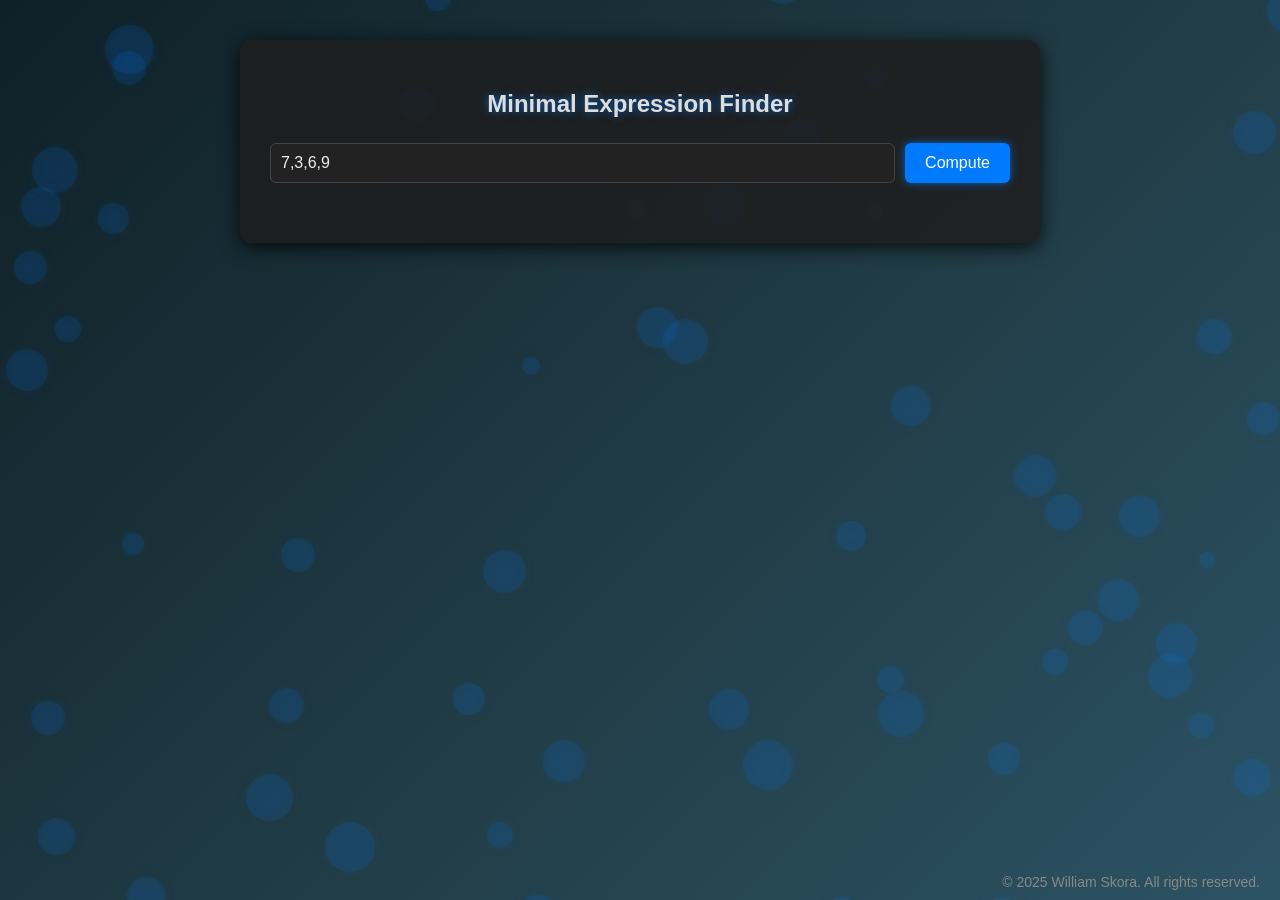
==== index.html @ 1dadf8bc "Update index.html" ====
<!DOCTYPE html>
<html lang="en">
<head>
  <meta charset="UTF-8" />
  <title>Minimal Expression Finder</title>
  <style>
    * { box-sizing: border-box; }
    body {
      font-family: 'Segoe UI', sans-serif;
      background: #121212;
      color: #e0e0e0;
      margin: 0;
      padding: 40px;
      overflow: hidden;
      position: relative;
      min-height: 100vh;
    }

    @keyframes popIn {
      0% { transform: scale(0.7); opacity: 0; }
      60% { transform: scale(1.1); opacity: 1; }
      100% { transform: scale(1); opacity: 1; }
    }

    .container {
      max-width: 800px;
      margin: auto;
      background: rgba(30, 30, 30, 0.85);
      padding: 30px;
      border-radius: 12px;
      box-shadow: 0 4px 20px rgba(0,0,0,0.8);
      position: relative;
      z-index: 10;
    }

    h2 {
      text-align: center;
      margin-bottom: 25px;
      color: #ddd;
      text-shadow: 0 0 8px #007bffaa;
    }

    .input-group {
      display: flex;
      gap: 10px;
      margin-bottom: 20px;
    }

    input[type="text"] {
      flex: 1;
      padding: 10px;
      font-size: 16px;
      border: 1px solid #444;
      border-radius: 6px;
      background: #222;
      color: #eee;
    }

    input[type="text"]:focus {
      outline: none;
      border-color: #007bff;
      box-shadow: 0 0 8px #007bffaa;
      background: #1a1a1a;
    }

    button {
      padding: 10px 20px;
      font-size: 16px;
      background-color: #007bff;
      color: white;
      border: none;
      border-radius: 6px;
      cursor: pointer;
      box-shadow: 0 0 8px #007bffaa;
    }

    button:hover {
      background-color: #0056b3;
      box-shadow: 0 0 15px #0056b3cc;
    }

    #results {
      margin-top: 30px;
      font-family: 'Courier New', monospace;
      white-space: nowrap;
    }

    .results-grid {
      display: flex;
      flex-direction: column;
      gap: 10px;
    }

    .row {
      display: flex;
      justify-content: space-between;
      gap: 20px;
    }

    .expr {
      flex: 1;
      background: #1e1e1e;
      border-left: 5px solid #007bff;
      padding: 10px 15px;
      border-radius: 6px;
      color: #ccc;
      font-family: 'Courier New', monospace;
      box-shadow: inset 0 0 6px #007bff33;
      opacity: 0;
      transform: scale(0.9);
    }

    .expr.pop {
      animation: popIn 0.6s ease forwards;
    }

    .background {
      position: fixed;
      top: 0; left: 0;
      width: 100vw;
      height: 100vh;
      overflow: hidden;
      z-index: 0;
      background: linear-gradient(135deg, #0f2027, #203a43, #2c5364);
      pointer-events: none;
    }

    .circle {
      position: absolute;
      border-radius: 50%;
      background: rgba(0, 123, 255, 0.2);
      filter: drop-shadow(0 0 6px #007bff88);
      will-change: transform;
      opacity: 0.6;
    }

    .copyright {
      position: fixed;
      bottom: 10px;
      right: 20px;
      font-size: 14px;
      color: #888;
      z-index: 20;
      pointer-events: none;
      user-select: none;
    }
  </style>
</head>
<body>
  <div class="background" aria-hidden="true"></div>
  <div class="container" role="main">
    <h2>Minimal Expression Finder</h2>
    <div class="input-group">
      <input type="text" id="digits" placeholder="Enter digits, e.g., 7,3,6,9" value="7,3,6,9" />
      <button onclick="compute()">Compute</button>
    </div>
    <div id="results"></div>
  </div>
  <div class="copyright">© 2025 William Skora. All rights reserved.</div>

  <script>
    const background = document.querySelector('.background');
    const bubbles = [];
    const bubbleCount = 60;
    function randomRange(min, max) {
      return Math.random() * (max - min) + min;
    }

    for (let i = 0; i < bubbleCount; i++) {
      const bubble = document.createElement('div');
      bubble.className = 'circle';
      const size = randomRange(15, 50);
      bubble.style.width = `${size}px`;
      bubble.style.height = `${size}px`;
      bubble.style.left = `${randomRange(0, window.innerWidth)}px`;
      bubble.style.top = `${randomRange(0, window.innerHeight + 100)}px`;
      background.appendChild(bubble);
      bubbles.push({ el: bubble, size, x: bubble.offsetLeft, y: bubble.offsetTop, speed: randomRange(20, 60) });
    }

    let lastTimestamp = null;
    function animate(time) {
      if (!lastTimestamp) lastTimestamp = time;
      const delta = (time - lastTimestamp) / 1000;
      lastTimestamp = time;
      for (const b of bubbles) {
        b.y -= b.speed * delta;
        if (b.y + b.size < 0) {
          b.y = window.innerHeight + randomRange(20, 100);
          b.x = randomRange(0, window.innerWidth);
          b.size = randomRange(15, 50);
          b.el.style.width = `${b.size}px`;
          b.el.style.height = `${b.size}px`;
        }
        b.el.style.top = `${b.y}px`;
        b.el.style.left = `${b.x}px`;
      }
      requestAnimationFrame(animate);
    }
    requestAnimationFrame(animate);

    window.addEventListener('resize', () => {
      for (const b of bubbles) {
        b.x = randomRange(0, window.innerWidth);
        b.el.style.left = `${b.x}px`;
      }
    });

    async function typeWriter(element, text, speed = 20) {
      element.textContent = '';
      for (let i = 0; i < text.length; i++) {
        element.textContent += text[i];
        await new Promise(r => setTimeout(r, speed + Math.random() * speed * 1.5));
      }
    }

    async function compute() {
      const input = document.getElementById("digits").value;
      const digits = input.split(',').map(s => s.trim()).filter(Boolean).map(Number);
      if (digits.some(d => isNaN(d))) {
        alert("Please enter only valid numbers separated by commas.");
        return;
      }

      const targets = Array.from({ length: 10 }, (_, i) => i + 1);
      const ops = ['+', '-', '*', '/'];
      const resultsMap = Object.fromEntries(targets.map(t => [t, null]));
      const seen = new Set();

      function* permute(nums) {
        nums.sort((a, b) => a - b);
        const used = Array(nums.length).fill(false);
        const path = [];
        function* backtrack() {
          if (path.length === nums.length) {
            yield path.slice();
            return;
          }
          for (let i = 0; i < nums.length; i++) {
            if (used[i] || (i > 0 && nums[i] === nums[i - 1] && !used[i - 1])) continue;
            used[i] = true;
            path.push(nums[i]);
            yield* backtrack();
            path.pop();
            used[i] = false;
          }
        }
        yield* backtrack();
      }

      function getConcatenations(nums) {
        const res = [];
        const n = nums.length;
        const max = 1 << (n - 1);
        for (let mask = 0; mask < max; mask++) {
          let group = [];
          let current = '' + nums[0];
          for (let i = 1; i < n; i++) {
            if (mask & (1 << (i - 1))) {
              group.push(+current);
              current = '' + nums[i];
            } else {
              current += nums[i];
            }
          }
          group.push(+current);
          res.push(group);
        }
        res.sort((a, b) => a.length - b.length);
        return res;
      }

      function* opCombos(n) {
        if (n === 0) yield [];
        else {
          for (const op of ops) {
            for (const rest of opCombos(n - 1)) {
              yield [op, ...rest];
            }
          }
        }
      }

      function buildExpr(nums, opset) {
        const precedence = { '+': 1, '-': 1, '*': 2, '/': 2 };
        function helper(i, j) {
          if (i === j) return [{ expr: nums[i].toString(), op: null, opsCount: 0 }];
          const results = [];
          for (let k = i; k < j; k++) {
            const lefts = helper(i, k);
            const rights = helper(k + 1, j);
            const op = opset[k];
            for (const left of lefts) {
              for (const right of rights) {
                const l = (left.op && precedence[left.op] < precedence[op]) ? `(${left.expr})` : left.expr;
                const r = (right.op && precedence[right.op] <= precedence[op]) ? `(${right.expr})` : right.expr;
                results.push({ expr: `${l}${op}${r}`, op, opsCount: left.opsCount + right.opsCount + 1 });
              }
            }
          }
          return results;
        }
        return helper(0, nums.length - 1);
      }

      for (const perm of permute(digits)) {
        for (const group of getConcatenations(perm)) {
          for (const opSet of opCombos(group.length - 1)) {
            for (const { expr, opsCount } of buildExpr(group, opSet)) {
              if (seen.has(expr)) continue;
              seen.add(expr);
              let val;
              try { val = eval(expr); } catch { continue; }
              if (Math.abs(val - Math.round(val)) > 1e-9) continue;
              const intVal = Math.round(val);
              if (!targets.includes(intVal)) continue;
              const prev = resultsMap[intVal];
              if (!prev || expr.length < prev.length) {
                resultsMap[intVal] = expr;
              }
            }
          }
        }
      }

      const resultDiv = document.getElementById("results");
      resultDiv.innerHTML = '<h3>Results:</h3><div class="results-grid"></div>';
      const grid = resultDiv.querySelector('.results-grid');

      for (let i = 1; i <= 5; i++) {
        const leftExpr = resultsMap[i] ? resultsMap[i].replace(/\*/g, 'x').replace(/\//g, '÷') : 'No solution';
        const rightExpr = resultsMap[i + 5] ? resultsMap[i + 5].replace(/\*/g, 'x').replace(/\//g, '÷') : 'No solution';

        const row = document.createElement('div');
        row.className = 'row';

        const leftDiv = document.createElement('div');
        leftDiv.className = 'expr';
        row.appendChild(leftDiv);

        const rightDiv = document.createElement('div');
        rightDiv.className = 'expr';
        row.appendChild(rightDiv);

        grid.appendChild(row);

        const delay = i * 200;
        setTimeout(() => {
          leftDiv.classList.add('pop');
          rightDiv.classList.add('pop');
          typeWriter(leftDiv, `${i}: ${leftExpr}`);
          typeWriter(rightDiv, `${i + 5}: ${rightExpr}`);
        }, delay);
      }
    }
  </script>
</body>
</html>
hello there 1234567891011121
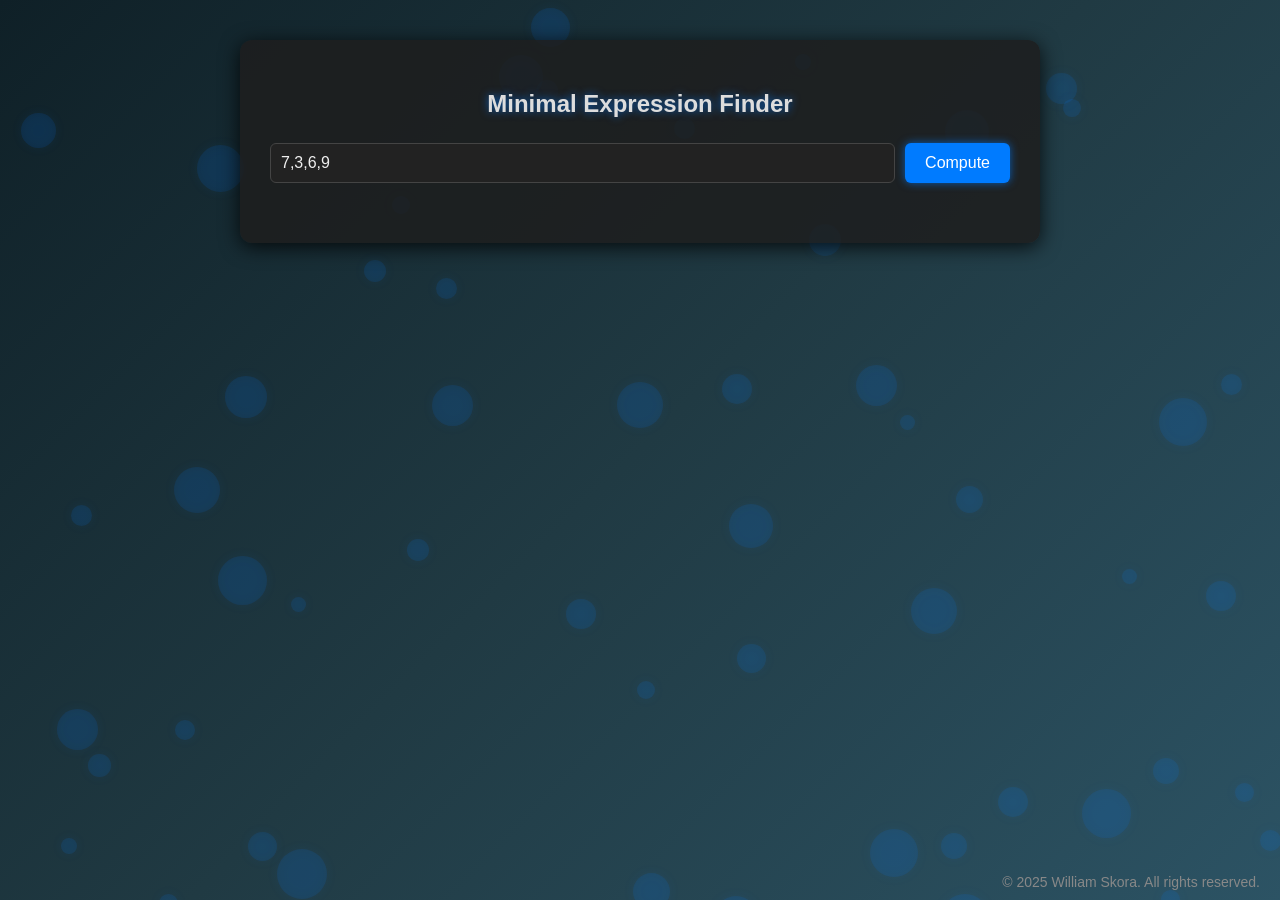
==== commit ed19757d: "Update index.html" ====
--- a/index.html
+++ b/index.html
@@ -356,4 +356,4 @@
   </script>
 </body>
 </html>
-hello there 1234567891011121
+hello there 123456789101112
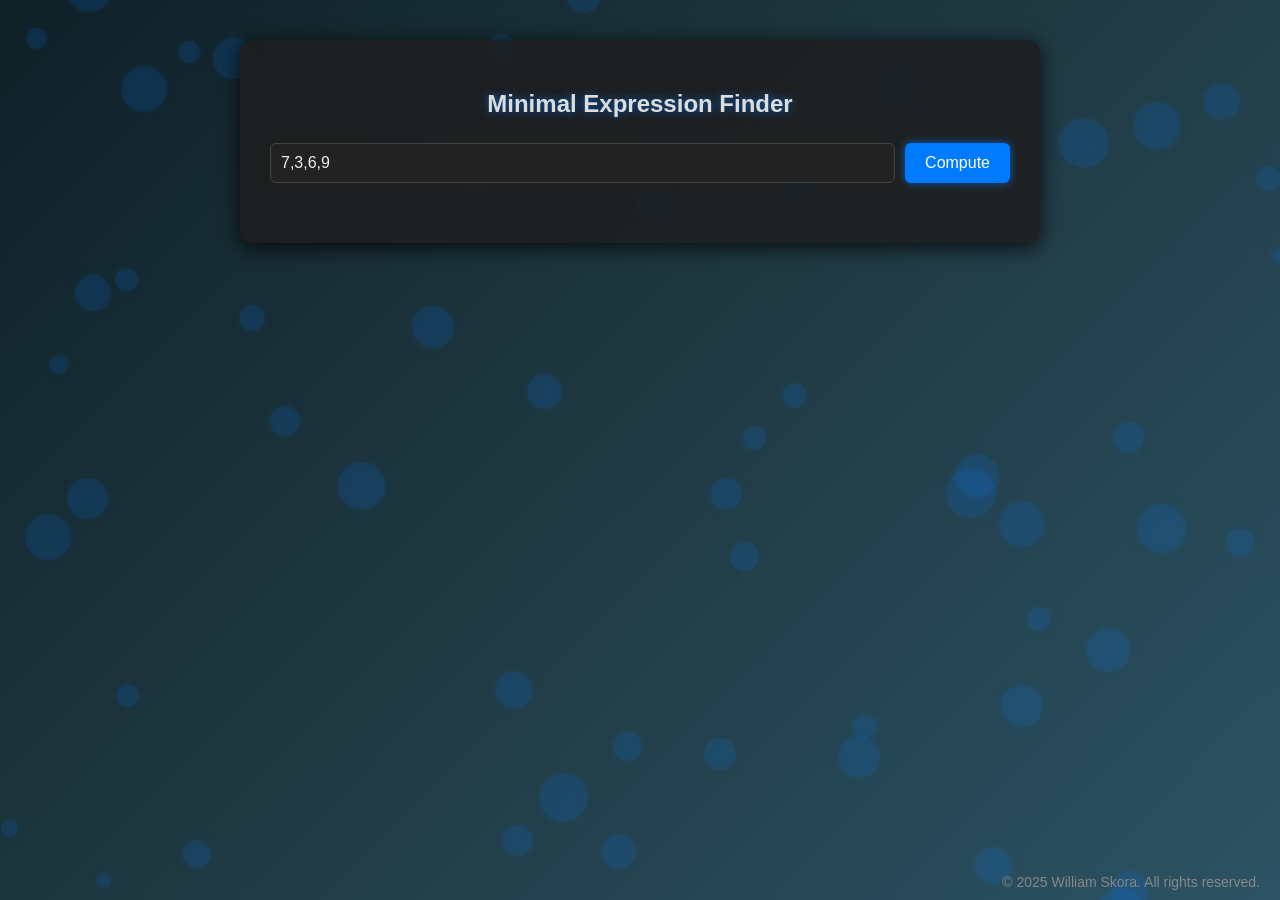
==== commit 5bc85337: "Update index.html" ====
--- a/index.html
+++ b/index.html
@@ -356,4 +356,4 @@
   </script>
 </body>
 </html>
-hello there 123456789101112
+hello there 12345678910111
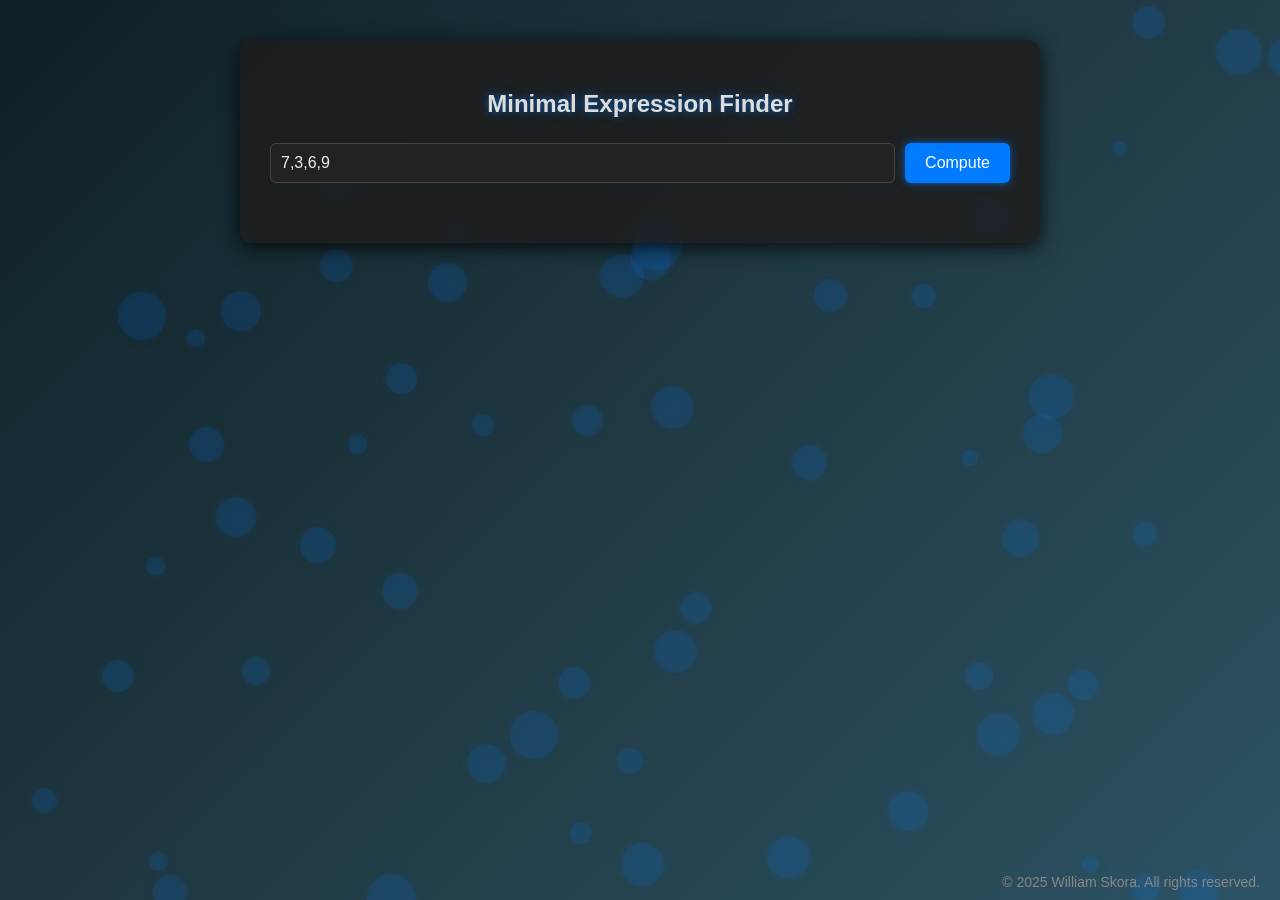
==== commit ae5bb9b1: "Update index.html" ====
--- a/index.html
+++ b/index.html
@@ -356,4 +356,4 @@
   </script>
 </body>
 </html>
-hello there 12345678910111
+hello there 1234567891011
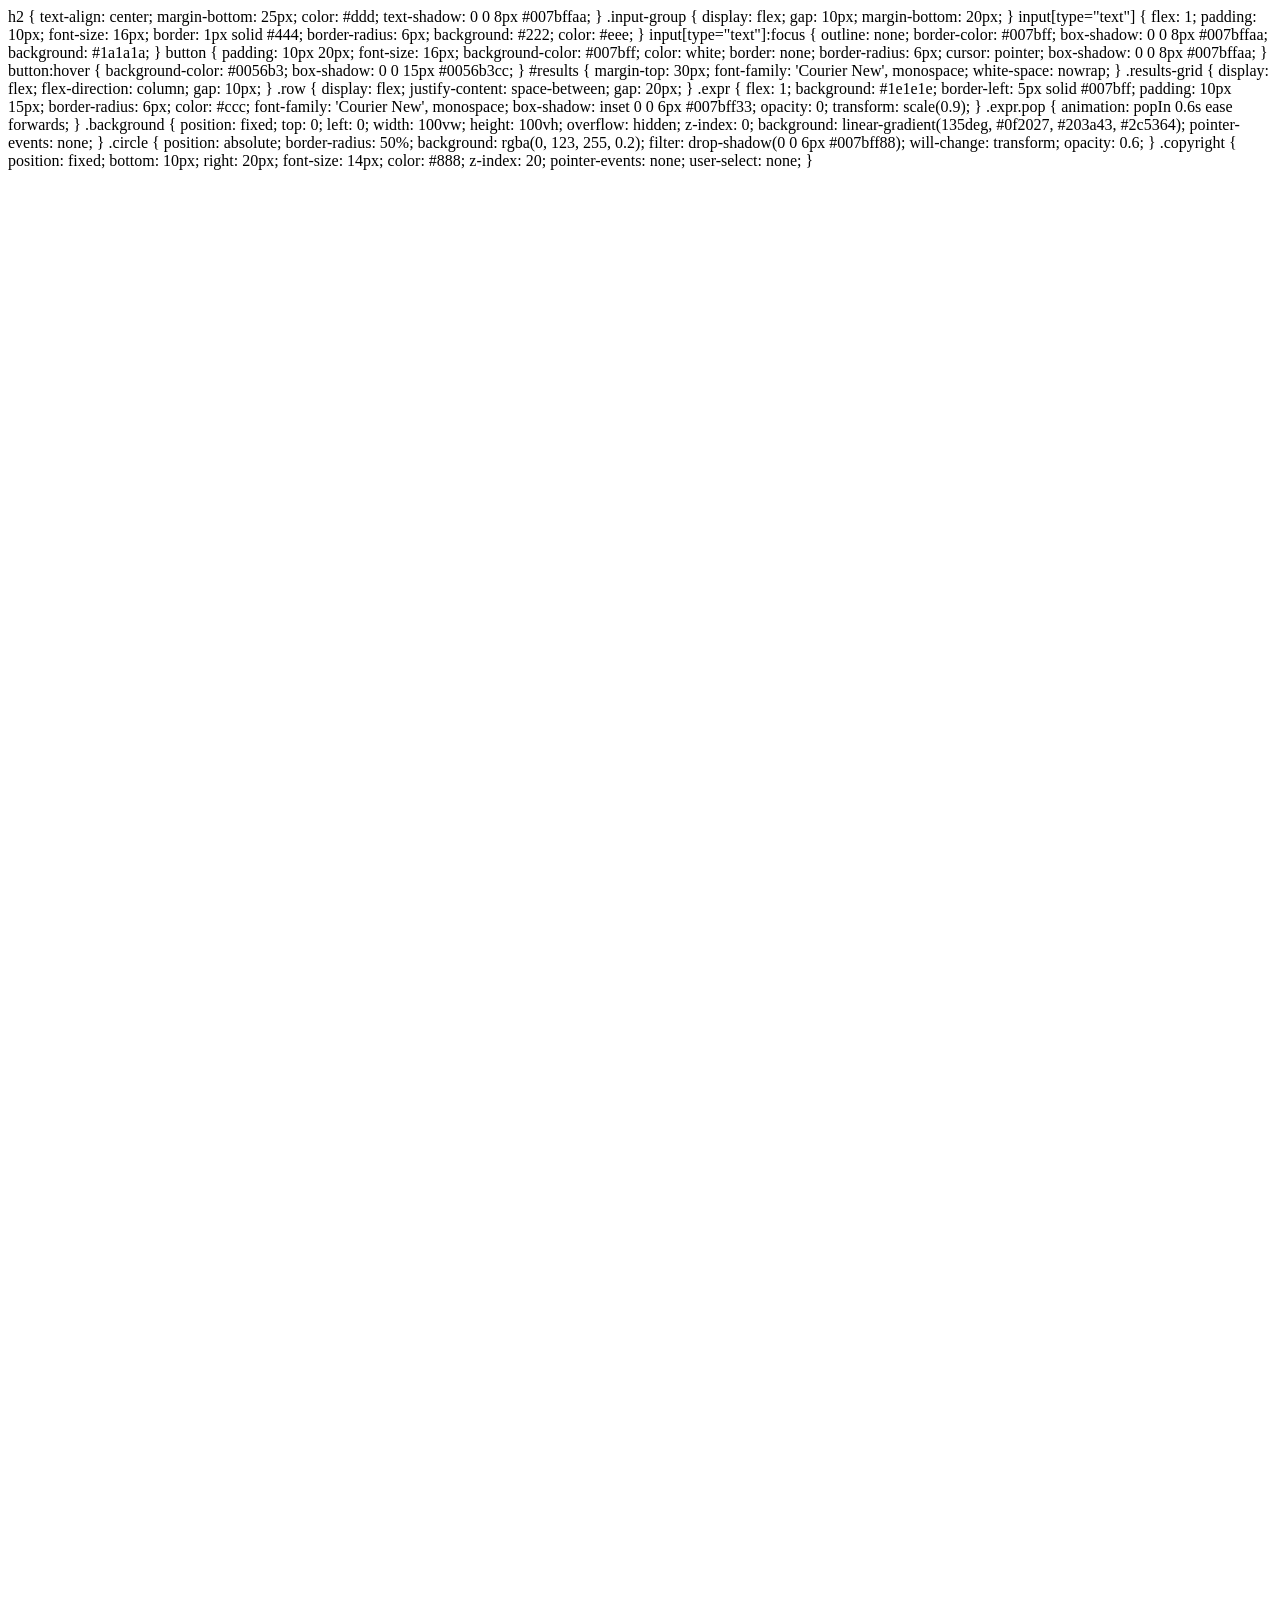
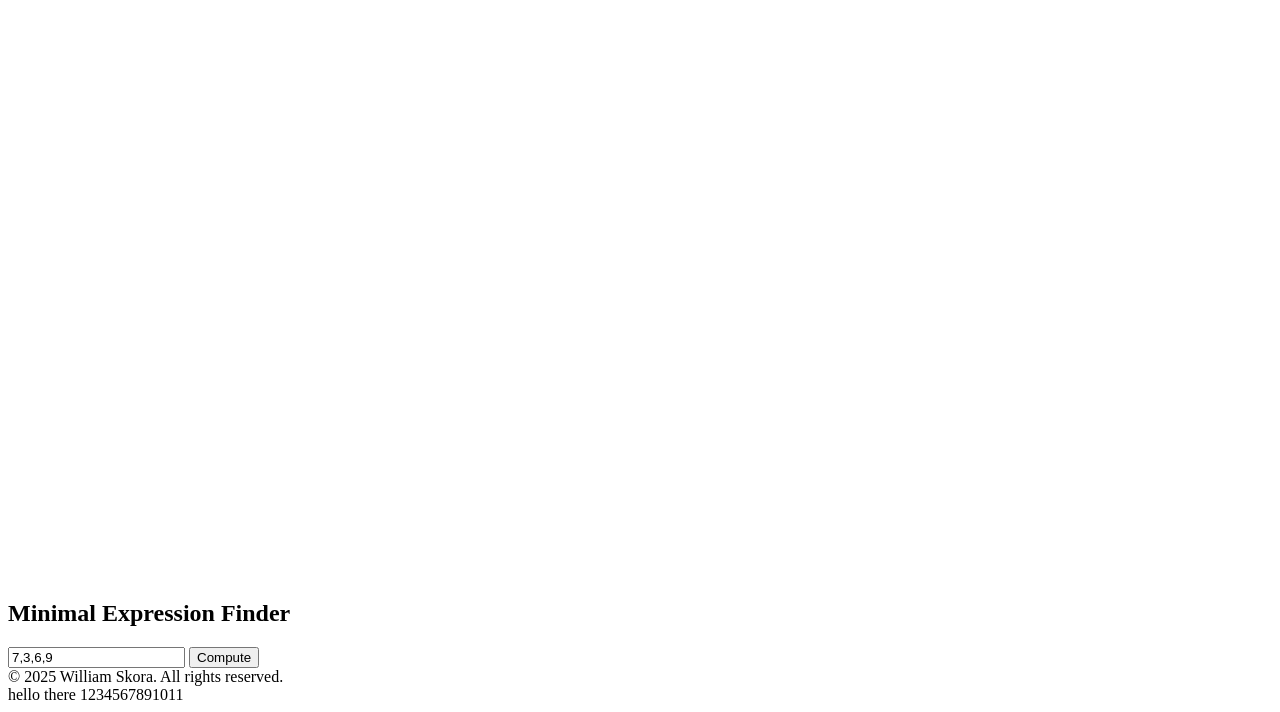
==== commit 0cc5c34b: "Update index.html" ====
--- a/index.html
+++ b/index.html
@@ -1,37 +1,6 @@
 <!DOCTYPE html>
 <html lang="en">
-<head>
-  <meta charset="UTF-8" />
-  <title>Minimal Expression Finder</title>
-  <style>
-    * { box-sizing: border-box; }
-    body {
-      font-family: 'Segoe UI', sans-serif;
-      background: #121212;
-      color: #e0e0e0;
-      margin: 0;
-      padding: 40px;
-      overflow: hidden;
-      position: relative;
-      min-height: 100vh;
-    }
-
-    @keyframes popIn {
-      0% { transform: scale(0.7); opacity: 0; }
-      60% { transform: scale(1.1); opacity: 1; }
-      100% { transform: scale(1); opacity: 1; }
-    }
-
-    .container {
-      max-width: 800px;
-      margin: auto;
-      background: rgba(30, 30, 30, 0.85);
-      padding: 30px;
-      border-radius: 12px;
-      box-shadow: 0 4px 20px rgba(0,0,0,0.8);
-      position: relative;
-      z-index: 10;
-    }
+
 
     h2 {
       text-align: center;
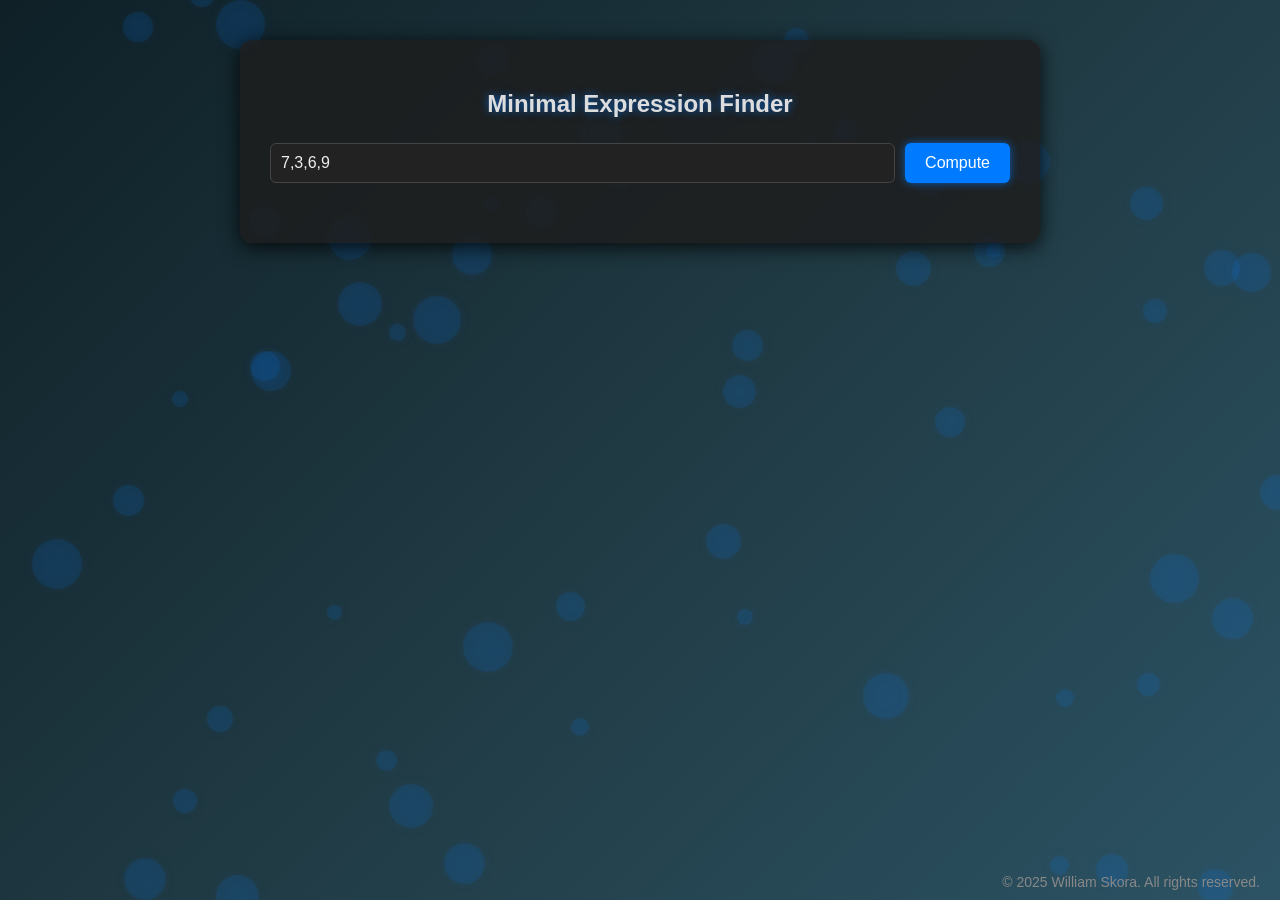
==== commit 6167a46c: "Update index.html" ====
--- a/index.html
+++ b/index.html
@@ -1,6 +1,37 @@
 <!DOCTYPE html>
 <html lang="en">
-
+<head>
+  <meta charset="UTF-8" />
+  <title>Minimal Expression Finder</title>
+  <style>
+    * { box-sizing: border-box; }
+    body {
+      font-family: 'Segoe UI', sans-serif;
+      background: #121212;
+      color: #e0e0e0;
+      margin: 0;
+      padding: 40px;
+      overflow: hidden;
+      position: relative;
+      min-height: 100vh;
+    }
+
+    @keyframes popIn {
+      0% { transform: scale(0.7); opacity: 0; }
+      60% { transform: scale(1.1); opacity: 1; }
+      100% { transform: scale(1); opacity: 1; }
+    }
+
+    .container {
+      max-width: 800px;
+      margin: auto;
+      background: rgba(30, 30, 30, 0.85);
+      padding: 30px;
+      border-radius: 12px;
+      box-shadow: 0 4px 20px rgba(0,0,0,0.8);
+      position: relative;
+      z-index: 10;
+    }
 
     h2 {
       text-align: center;
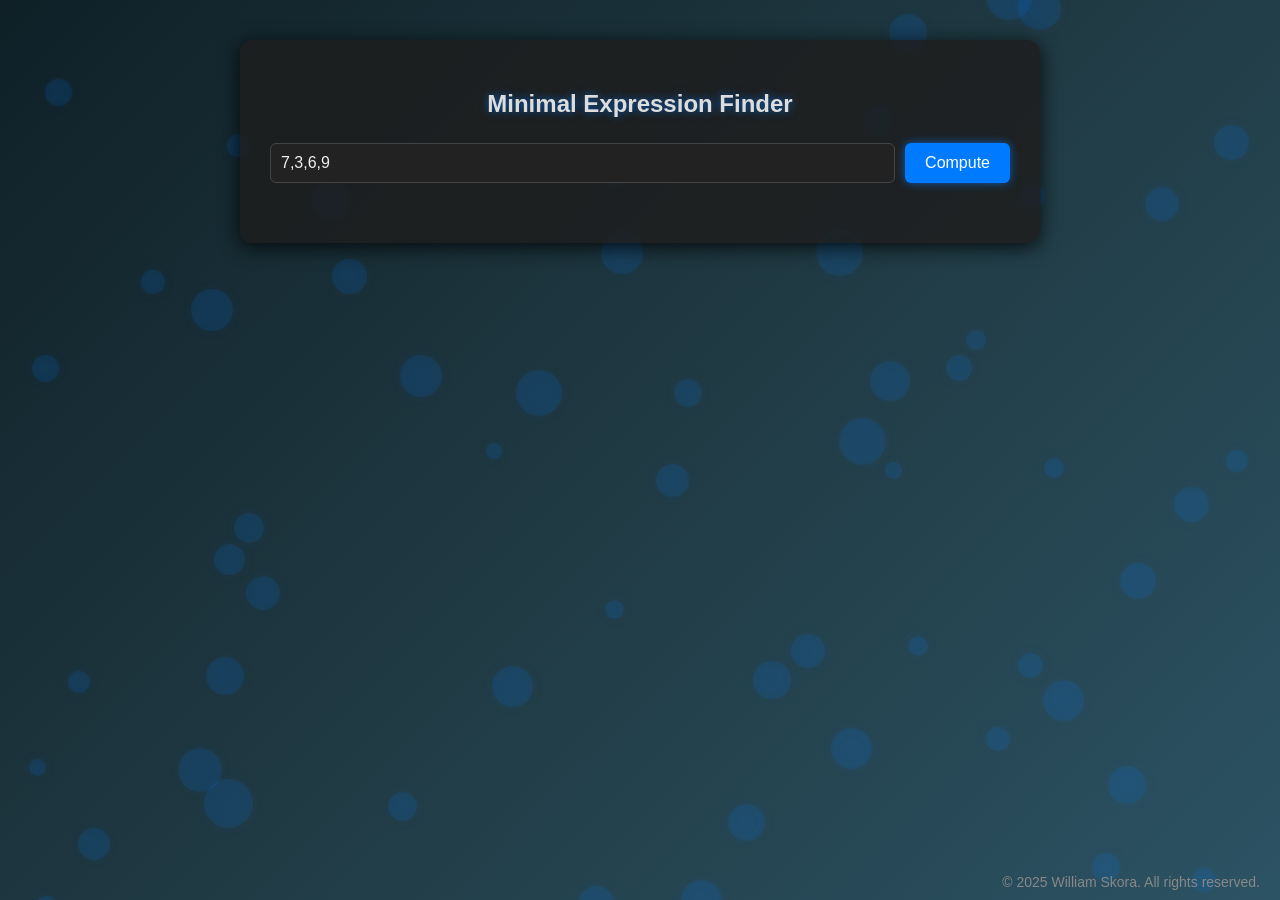
==== commit bd976431: "Update index.html" ====
--- a/index.html
+++ b/index.html
@@ -356,4 +356,4 @@
   </script>
 </body>
 </html>
-hello there 1234567891011
+hello there 12345678910
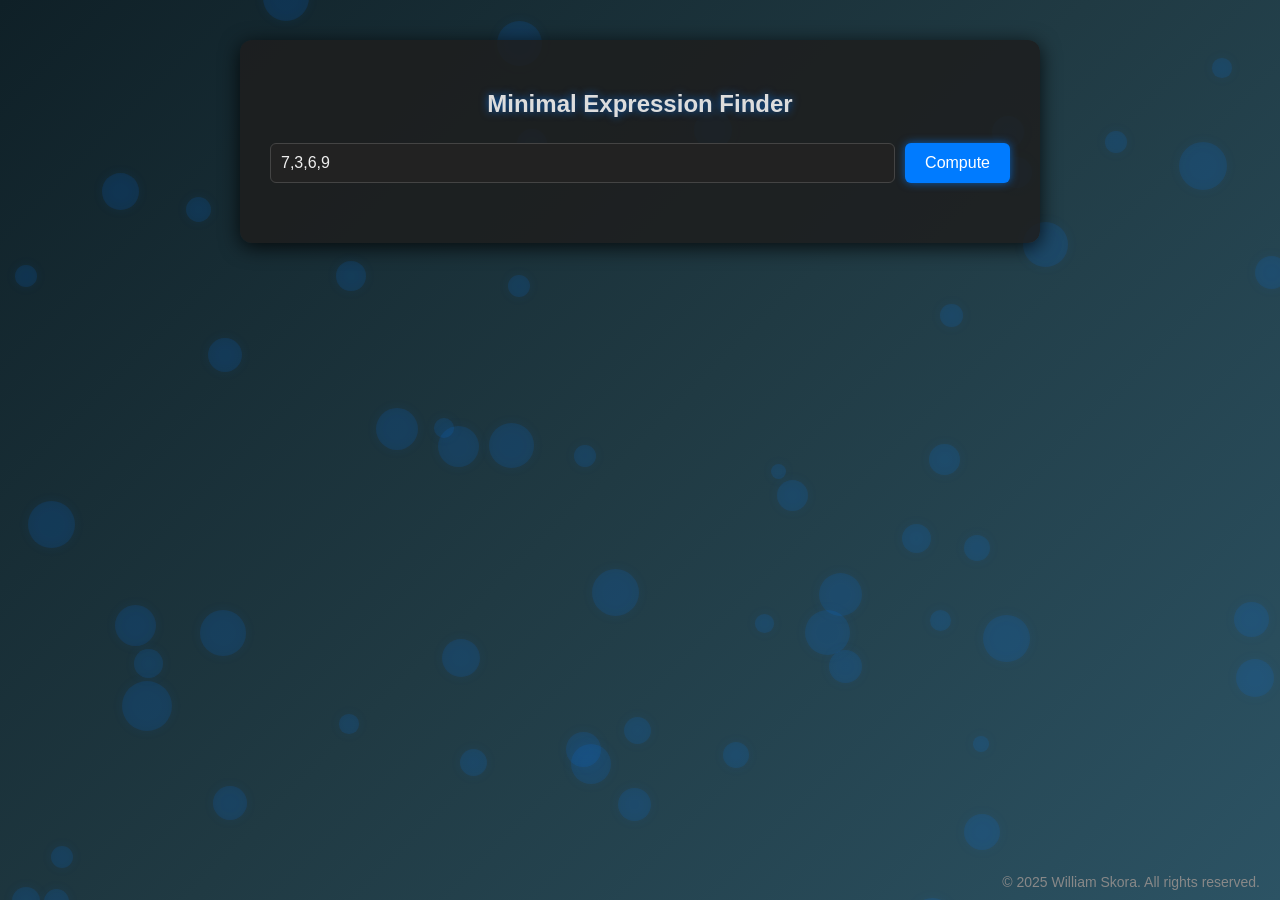
==== commit 14ced07e: "Update index.html" ====
--- a/index.html
+++ b/index.html
@@ -356,4 +356,4 @@
   </script>
 </body>
 </html>
-hello there 12345678910
+hello there 1234567891011
